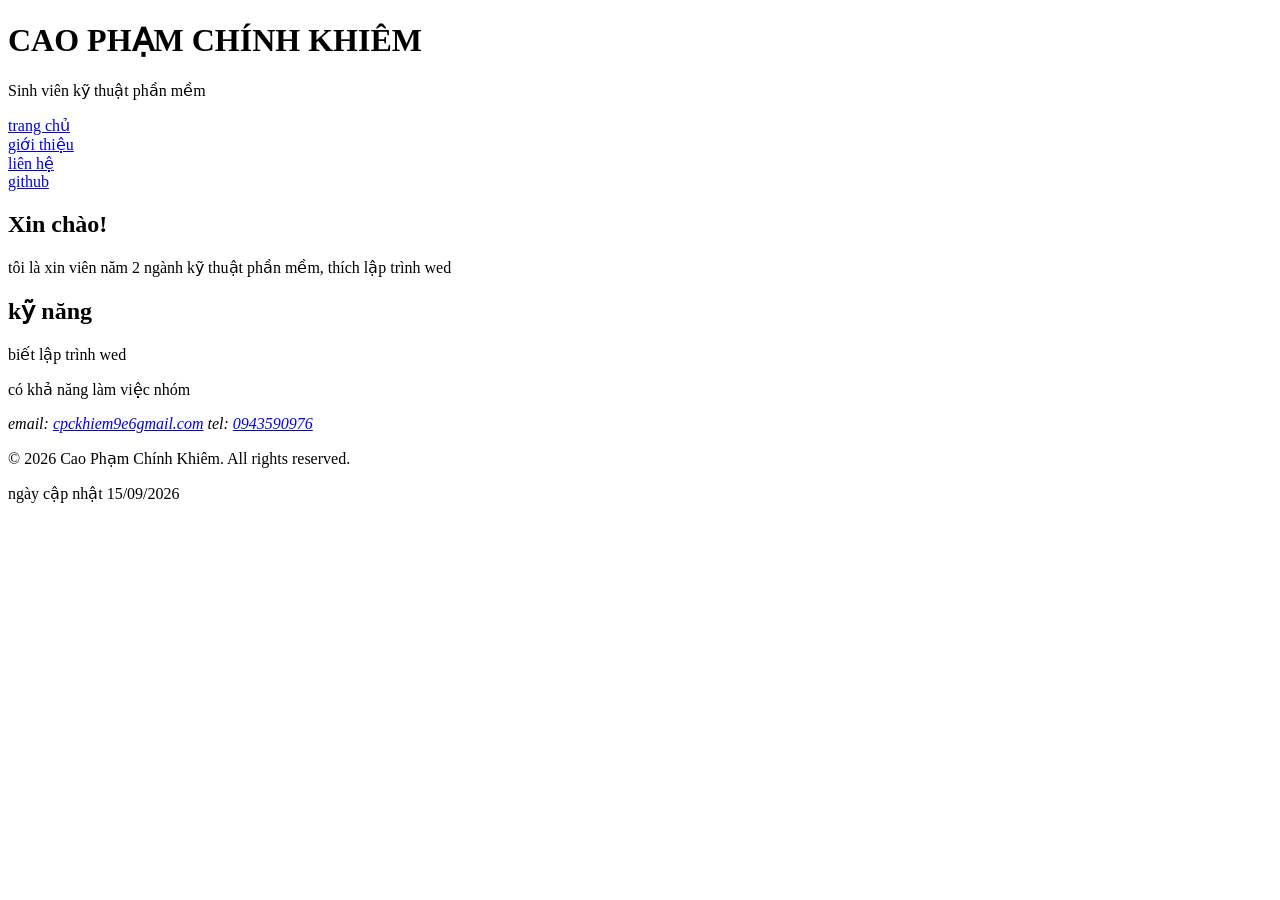
==== index.html @ f199d48a "buoi2lap2th2" ====
<!DOCTYPE html>
<html lang="vi">
<head>
    <meta charset="UTF-8">
    <meta name="viewport" content="width=device-width, initial-scale=1.0">
    <title>Cao Phạm Chính Khiêm</title>
    <link rel="stylesheet" href="style.css">
</head>
<body>
    <header>
        <h1>CAO PHẠM CHÍNH KHIÊM</h1>
        <p> Sinh viên kỹ thuật phần mềm </p>
    </header>
    <nav>
        <a href="index.html">trang chủ</a><br>
        <a href="about.html">giới thiệu</a><br>
        <a href="contact.html">liên hệ</a><br>
        <a href="https://github.com/khiem292" target="_blank" rel="noopener">github</a>
    </nav>
    <main>
        <section id="gioi-thieu">
            <h2>Xin chào!</h2>
            <p>tôi là xin viên năm 2 ngành kỹ thuật phần mềm, thích lập trình wed</p>
        </section>
        <section id="ky-nang">
            <h2>kỹ năng</h2>
            <p>biết lập trình wed</p>
            <p>có khả năng làm việc nhóm</p>
        </section>
    </main>
    <footer>
        <address>
            email: <a href="mailto:cpckhiem9e6gmail.com">cpckhiem9e6gmail.com</a>
            tel: <a href="tel:0943590976">0943590976</a>
        </address>
        <p>&copy; 2026 Cao Phạm Chính Khiêm. All rights reserved.</p>
        <time datetime="2026-09-15">ngày cập nhật 15/09/2026</time>
    </footer>
</body>

</html>
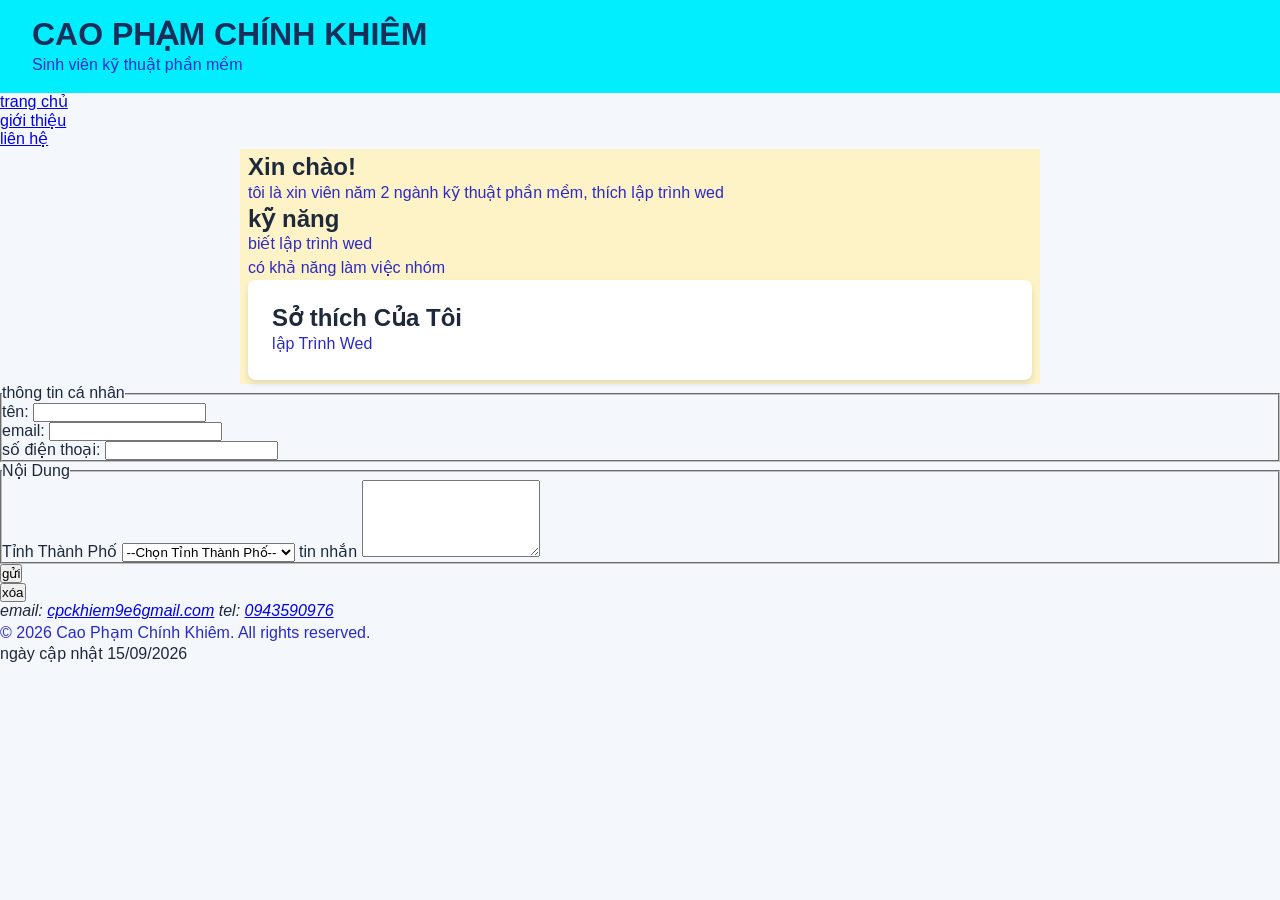
==== commit 522e929b: "buoi 3 lap trinh wed" ====
--- a/index.html
+++ b/index.html
@@ -1,41 +1,72 @@
-<!DOCTYPE html>
-<html lang="vi">
-<head>
-    <meta charset="UTF-8">
-    <meta name="viewport" content="width=device-width, initial-scale=1.0">
-    <title>Cao Phạm Chính Khiêm</title>
-    <link rel="stylesheet" href="style.css">
-</head>
-<body>
-    <header>
-        <h1>CAO PHẠM CHÍNH KHIÊM</h1>
-        <p> Sinh viên kỹ thuật phần mềm </p>
-    </header>
-    <nav>
-        <a href="index.html">trang chủ</a><br>
-        <a href="about.html">giới thiệu</a><br>
-        <a href="contact.html">liên hệ</a><br>
-        <a href="https://github.com/khiem292" target="_blank" rel="noopener">github</a>
-    </nav>
-    <main>
-        <section id="gioi-thieu">
-            <h2>Xin chào!</h2>
-            <p>tôi là xin viên năm 2 ngành kỹ thuật phần mềm, thích lập trình wed</p>
-        </section>
-        <section id="ky-nang">
-            <h2>kỹ năng</h2>
-            <p>biết lập trình wed</p>
-            <p>có khả năng làm việc nhóm</p>
-        </section>
-    </main>
-    <footer>
-        <address>
-            email: <a href="mailto:cpckhiem9e6gmail.com">cpckhiem9e6gmail.com</a>
-            tel: <a href="tel:0943590976">0943590976</a>
-        </address>
-        <p>&copy; 2026 Cao Phạm Chính Khiêm. All rights reserved.</p>
-        <time datetime="2026-09-15">ngày cập nhật 15/09/2026</time>
-    </footer>
-</body>
+        <!DOCTYPE html>
+        <html lang="vi">
+        <head>
+            <meta charset="UTF-8">
+            <meta name="viewport" content="width=device-width, initial-scale=1.0">
+            <title>Cao Phạm Chính Khiêm</title>
+            <link rel="stylesheet" href="css/style.css">
+        </head>
+        <body>
+            <header>
+                <h1 id="main-title">CAO PHẠM CHÍNH KHIÊM</h1>
+                <p> Sinh viên kỹ thuật phần mềm </p>
+            </header>
+            <nav>
+                <ul> 
+                    <li><a href="index.html">trang chủ</a></li>
+                    <li><a href="about.html">giới thiệu</a></li>
+                    <li><a href="contact.html">liên hệ</a></li>
+                </ul>
+            </nav>
+            <main class="highlight">
+                <section id="gioi-thieu">
+                    <h2>Xin chào!</h2>
+                    <p>tôi là xin viên năm 2 ngành kỹ thuật phần mềm, thích lập trình wed</p>
+                </section>
+                <section id="ky-nang">
+                    <h2>kỹ năng</h2>
+                    <p>biết lập trình wed</p>
+                    <p>có khả năng làm việc nhóm</p>
+                </section>
+                <div class="card">
+                    <h2>Sở thích Của Tôi</h2>
+                    <p>lập Trình Wed</p>
+                </div>
+            </main>
+        <form action="#" method="post">
+            <fieldset>
+                <legend>thông tin cá nhân</legend>
+                <label for="name">tên:</label>
+                <input type="text" id="name" name="name" required minlength="2" title="vui lòng nhập tên của bạn từ 2 kí tự trở lên"><br>
+                <label for="email">email:</label>
+                <input type="email" id="email" name="email" required><br>
+                <label for="tel">số điện thoại:</label>
+                <input type="tel" id="tel" name="tel" required pattern="[0-9]{10,11}" title="Vui lòng nhập số điện thoại hợp lệ (10-11 chữ số)"><br>
+            </fieldset>
+            <fieldset>
+                <legend>Nội Dung</legend>
+                <label for="subject">Tỉnh Thành Phố</label>
+                <select id="subject" name="subject" required>
+                    <option value="">--Chọn Tỉnh Thành Phố--</option><br>
+                    <option value="hcm">TP. Hồ Chí Minh</option>
+                    <option value="hn">Hà Nội</option>
+                    <option value="dn">Đà Nẵng</option>
+                    <option value="ct">Cần Thơ</option>
+                </select>
+                <label for="msg">tin nhắn</label>
+                <textarea id="msg" name="msg" rows="5" required></textarea><br>
+            </fieldset>
+            <button type="submit">gửi </button><br>
+            <button type="reset">xóa</button><br>
+        </form>
+            <footer>
+                <address>
+                    email: <a href="mailto:cpckhiem9e6gmail.com">cpckhiem9e6gmail.com</a>
+                    tel: <a href="tel:0943590976">0943590976</a>
+                </address>
+                <p>&copy; 2026 Cao Phạm Chính Khiêm. All rights reserved.</p>
+                <time datetime="2026-09-15">ngày cập nhật 15/09/2026</time>
+            </footer>
+        </body>
 
-</html>+        </html>
--- a/css/style.css
+++ b/css/style.css
@@ -0,0 +1,43 @@
+body{
+    font-family: Arial, sans-serif;
+    background-color:  #f4f7fb;
+    color: #1e293b;
+    line-height: 1.16;
+}
+p{
+    color : #2a2ac8;
+    line-height: 1.5;
+}
+.highlight{
+    background: #fef3c7;
+    padding: 4px 8px;
+}
+#main-title {
+  font-size: 2rem;
+  color: #1a2e5a;
+}
+a:hover{
+    color: #26c73e;
+    text-decoration: none;
+}
+* {
+    box-sizing: border-box;
+    margin: 0;
+    padding: 0;
+}
+header{
+    background-color: #00eeff;
+    padding: 16px 32px;
+    color: white;
+}
+main{
+    max-width:800px;
+    margin: 0 auto;
+    padding: 32px 16px;
+}
+.card{
+    background: white;
+    padding: 24px;
+    border-radius: 8px;
+    box-shadow: 0 4px 6px rgba(0, 0, 0, 0.1)
+}
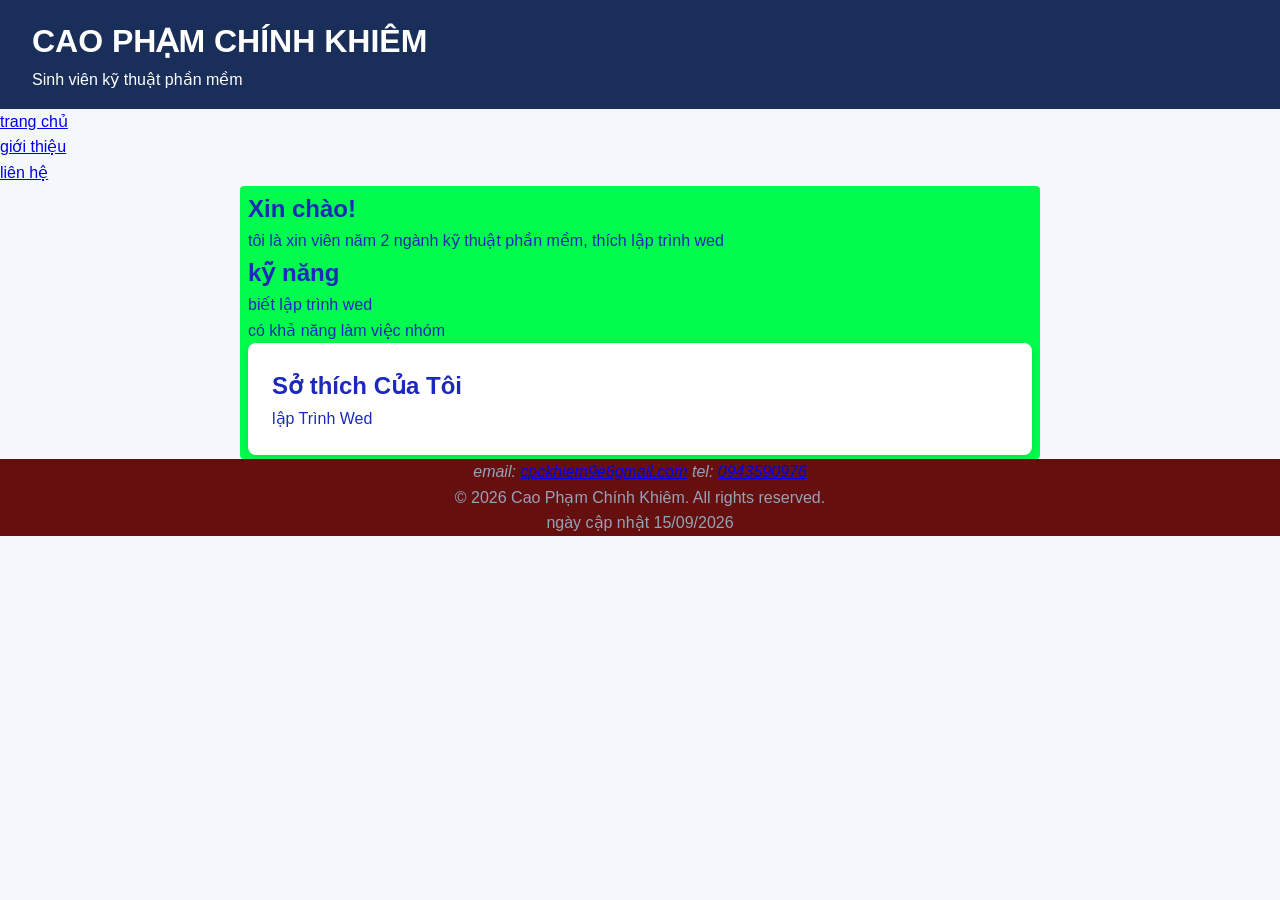
==== commit 167ea0de: "lap3_buoi3" ====
--- a/index.html
+++ b/index.html
@@ -3,13 +3,16 @@
         <head>
             <meta charset="UTF-8">
             <meta name="viewport" content="width=device-width, initial-scale=1.0">
-            <title>Cao Phạm Chính Khiêm</title>
+            <meta name="description" content="Đây là phần giới thiệu cơ bản của sinh vien Cao Phạm Chính Khiêm Ngành KTPM trường đại học Gia Định">
+            <title>Cao Phạm Chính Khiêm - Giới Thiệu Cơ bản</title>
             <link rel="stylesheet" href="css/style.css">
+            <link rel="stylesheet" heref="https://fonts.googleapis.com/css2?family=Inter:wght@400;600;700&display=swap">
         </head>
         <body>
             <header>
                 <h1 id="main-title">CAO PHẠM CHÍNH KHIÊM</h1>
                 <p> Sinh viên kỹ thuật phần mềm </p>
+                
             </header>
             <nav>
                 <ul> 
@@ -33,32 +36,6 @@
                     <p>lập Trình Wed</p>
                 </div>
             </main>
-        <form action="#" method="post">
-            <fieldset>
-                <legend>thông tin cá nhân</legend>
-                <label for="name">tên:</label>
-                <input type="text" id="name" name="name" required minlength="2" title="vui lòng nhập tên của bạn từ 2 kí tự trở lên"><br>
-                <label for="email">email:</label>
-                <input type="email" id="email" name="email" required><br>
-                <label for="tel">số điện thoại:</label>
-                <input type="tel" id="tel" name="tel" required pattern="[0-9]{10,11}" title="Vui lòng nhập số điện thoại hợp lệ (10-11 chữ số)"><br>
-            </fieldset>
-            <fieldset>
-                <legend>Nội Dung</legend>
-                <label for="subject">Tỉnh Thành Phố</label>
-                <select id="subject" name="subject" required>
-                    <option value="">--Chọn Tỉnh Thành Phố--</option><br>
-                    <option value="hcm">TP. Hồ Chí Minh</option>
-                    <option value="hn">Hà Nội</option>
-                    <option value="dn">Đà Nẵng</option>
-                    <option value="ct">Cần Thơ</option>
-                </select>
-                <label for="msg">tin nhắn</label>
-                <textarea id="msg" name="msg" rows="5" required></textarea><br>
-            </fieldset>
-            <button type="submit">gửi </button><br>
-            <button type="reset">xóa</button><br>
-        </form>
             <footer>
                 <address>
                     email: <a href="mailto:cpckhiem9e6gmail.com">cpckhiem9e6gmail.com</a>
--- a/css/style.css
+++ b/css/style.css
@@ -1,43 +1,45 @@
-body{
-    font-family: Arial, sans-serif;
-    background-color:  #f4f7fb;
-    color: #1e293b;
-    line-height: 1.16;
-}
-p{
-    color : #2a2ac8;
-    line-height: 1.5;
-}
-.highlight{
-    background: #fef3c7;
-    padding: 4px 8px;
-}
-#main-title {
-  font-size: 2rem;
-  color: #1a2e5a;
-}
-a:hover{
-    color: #26c73e;
-    text-decoration: none;
-}
-* {
+*,*::before, *::after {
     box-sizing: border-box;
     margin: 0;
     padding: 0;
 }
+body{
+    font-family: "Inter", sans-serif;
+    background-color: #f4f7fb;
+    color: #1c29ba;
+    line-height: 1.6;
+}
 header{
-    background-color: #00eeff;
+    background-color: #1a2e5a;
     padding: 16px 32px;
+    color:white;
+}
+header nav a{
+    color: #93c5fd;
+    margin-left: 20px;
+    text-decoration: none;
+}
+header nav a:hover{
     color: white;
 }
 main{
-    max-width:800px;
-    margin: 0 auto;
+    max-width: 800px;
+    margin:0 auto;
     padding: 32px 16px;
 }
 .card{
     background: white;
     padding: 24px;
     border-radius: 8px;
-    box-shadow: 0 4px 6px rgba(0, 0, 0, 0.1)
+    box-shadow: 0 2px 8px rgba(0,0,0,0.1)
+}
+footer{
+    background: #660f0f;
+    color: #94a3b8;
+    text-align: center;
+}
+.highlight{
+    background-color: #01fc4d;
+    padding: 4px 8px;
+    border-radius: 4px;
 }
